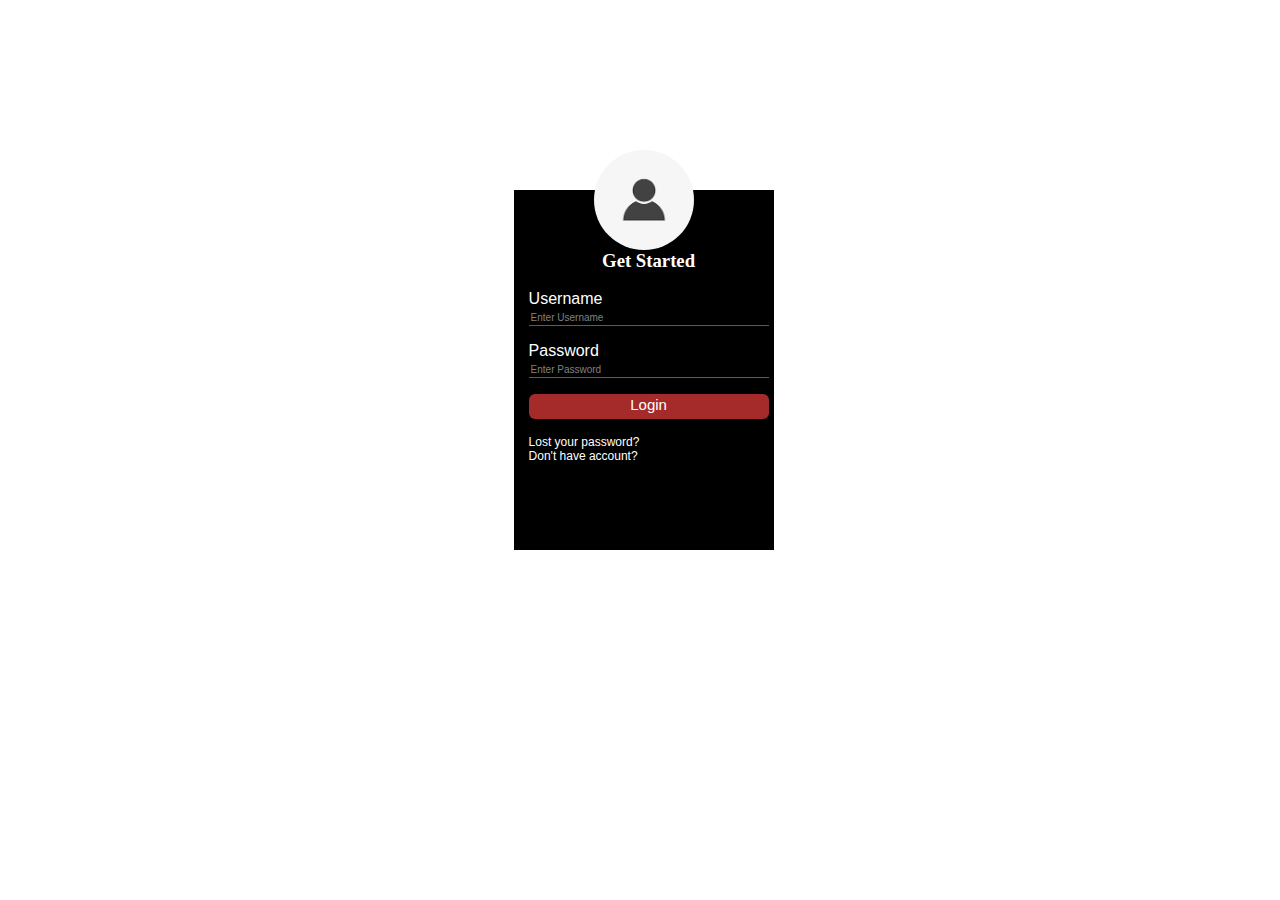
==== box-shadow.html @ b3e1a4be "task completed" ====
<html>
    <head>
        <title>Box Shadow</title>
        <link rel="stylesheet" href="box-shadow.css">
    </head>
    <body>
        <div class="content">
            <div class="user">
                <img src="img/user.png" alt="user">
            </div>
            <div class="form">
                <h3>Get Started</h3>
                <form action="login">
                    <p>
                        <label for="username">Username</label>
                            <input type="text"  placeholder="Enter Username">              
                    </p>
                    <p>
                        <label for="username">Password</label>
                            <input type="text" placeholder="Enter Password">              
                    </p>
                    <p>
                        <button type="submit">Login</button>        
                    </p>
                </form>
                <div class="option">
                    <p>
                        Lost your password?<br>
                        Don't have account?
                    </p>
                </div>
            </div>
        </div>    
            
            
        </div>
    </body>
</html>
---- box-shadow.css ----
body{
    background-image: url(https://picsum.photos/1500/700);
    background-repeat: no-repeat;   
   
}
h3{
    text-align: center;
    font-family: 'Lato';
    margin-top: 5px;
}
p{
    font-family: Arial, Helvetica, sans-serif;
}
form label{
    display: block;

}
input[type=text] {
    border: none;
    background: transparent;
    color:gray;
    outline: none;
    width:240px;
    border-bottom: 1px solid #e2270b;
  }
.content{
    color: white;
    background-color: black;
    width:250px;
    position: relative;
    padding: 5px;
    height:350px;
    margin-top: 15%;
    margin-left: 40%;
}
button{
    background-color: brown;
    color: white;
    border: none;
    padding-bottom:2%;
    border-radius:6px;
    height: 25px;
    font-size: 15px;
    width:240px;
}

.user{
    width:100px;
    top:-40%;
    left: calc(50% - 50px);
    margin-top:40%;
    position: absolute;
    height: 100px;
    border-radius: 50px;
    overflow: hidden;
}

.user img{
    height: auto;
    width: 100%;
}
::placeholder {
    color:gray;
    font-size: 10px;

}
.form{
    margin-top: 55px;
    padding-left:10px;

}
.option{
    font-size:12px;
}
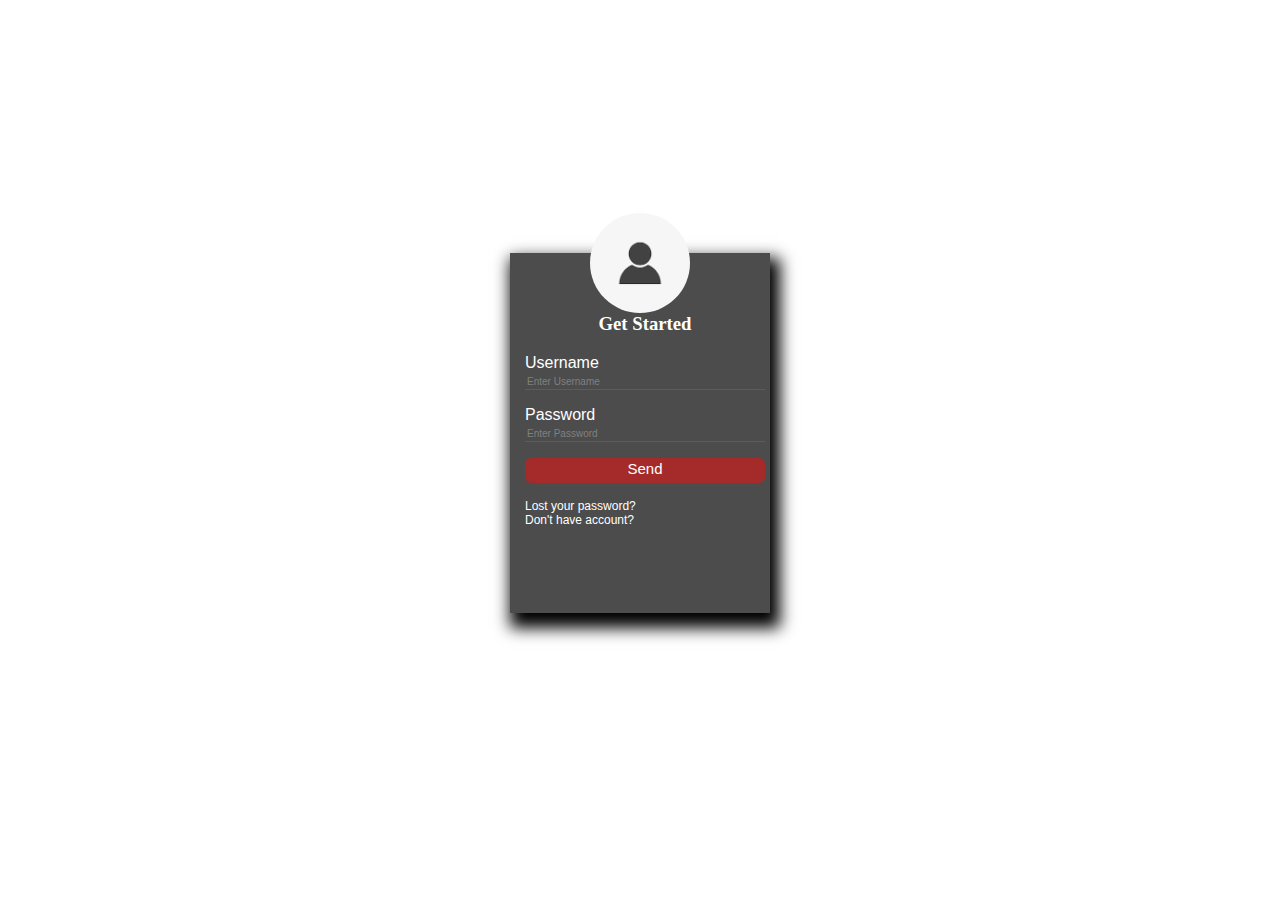
==== commit 315d4651: "task completed" ====
--- a/box-shadow.html
+++ b/box-shadow.html
@@ -20,7 +20,7 @@
                             <input type="text" placeholder="Enter Password">              
                     </p>
                     <p>
-                        <button type="submit">Login</button>        
+                        <button type="submit">Send</button>        
                     </p>
                 </form>
                 <div class="option">
--- a/box-shadow.css
+++ b/box-shadow.css
@@ -1,6 +1,8 @@
 body{
     background-image: url(https://picsum.photos/1500/700);
-    background-repeat: no-repeat;   
+    background-repeat: no-repeat; 
+    background-position: center;  
+    background-size: cover;
    
 }
 h3{
@@ -25,13 +27,15 @@
   }
 .content{
     color: white;
-    background-color: black;
+    background-color:rgba(0,0,0,0.7);
     width:250px;
     position: relative;
     padding: 5px;
     height:350px;
-    margin-top: 15%;
-    margin-left: 40%;
+    margin: 20% auto;
+    box-shadow: 5px 10px 15px 5px black;
+
+    
 }
 button{
     background-color: brown;
@@ -67,6 +71,8 @@
 .form{
     margin-top: 55px;
     padding-left:10px;
+  
+
 
 }
 .option{
